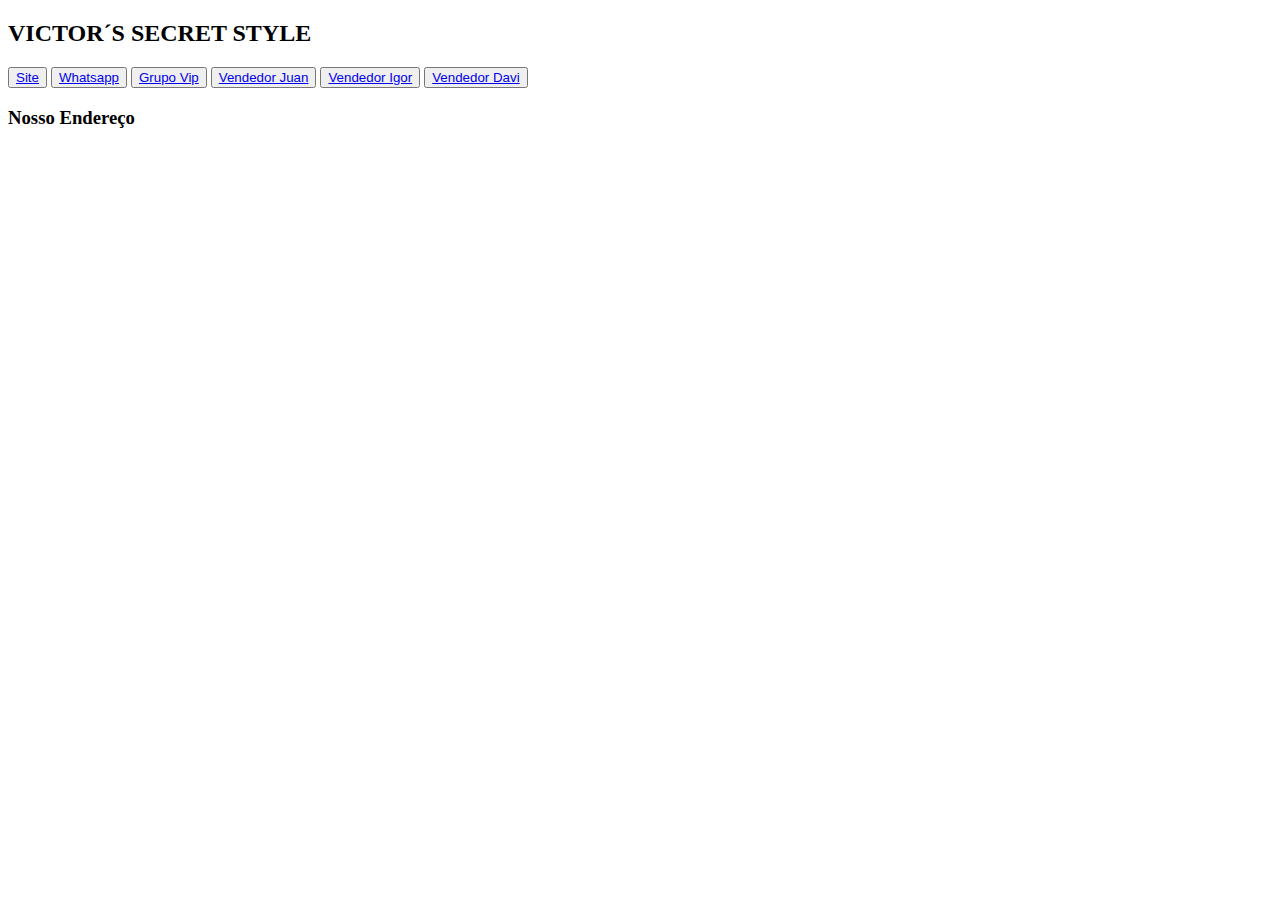
==== index.html @ f0724347 "Add files via upload" ====
<!DOCTYPE html>
<html lang="pt-br">

<head>
    <meta charset="UTF-8">
    <meta name="viewport" content="width=device-width, initial-scale=1.0">
 <link rel="stylesheet" href="style.css">
    <title>Luisa</title>
</head>


<body>

  <div class="logo">   
<h2 > 
   VICTOR´S SECRET STYLE
</h2>


</div> 



    <div class="bt"> 



<button> <a href="#"> Site </a></button>




<button> <a href="htpps://wa.me/5521966933639"> Whatsapp</a></button>



<button> <a href="https://chat.whatsapp.com/Bi6g9fH6BZZ75R66vBazVA"
    > Grupo Vip</a></button>


<button> <a href="#"> Vendedor Juan</a></button>

<button> <a href="#"> Vendedor Igor</a></button>

<button> <a href="#"> Vendedor Davi</a></button>





</div>



<footer class="footer">


    <h3>Nosso Endereço</h3>


    <div class="map-container">


      <iframe
      <iframe src="https://www.google.com/maps/embed?pb=!1m18!1m12!1m3!1d3677.933363964865!2d-43.3780523!3d-22.8049329!2m3!1f0!2f0!3f0!3m2!1i1024!2i768!4f13.1!3m3!1m2!1s0x996468a8d36e07%3A0x58611b6a94ca107c!2sR.%20Dep.%20Rubens%20Paiva%2C%20520%20-%20Eng.%20Belford%2C%20S%C3%A3o%20Jo%C3%A3o%20de%20Meriti%20-%20RJ%2C%2025520-382!5e0!3m2!1ses!2sbr!4v1744217045133!5m2!1ses!2sbr" width="600" height="450" style="border:0;" allowfullscreen="" loading="lazy" referrerpolicy="no-referrer-when-downgrade"></iframe>
      </iframe>
    </div>
  </footer>




















</body>

</html>
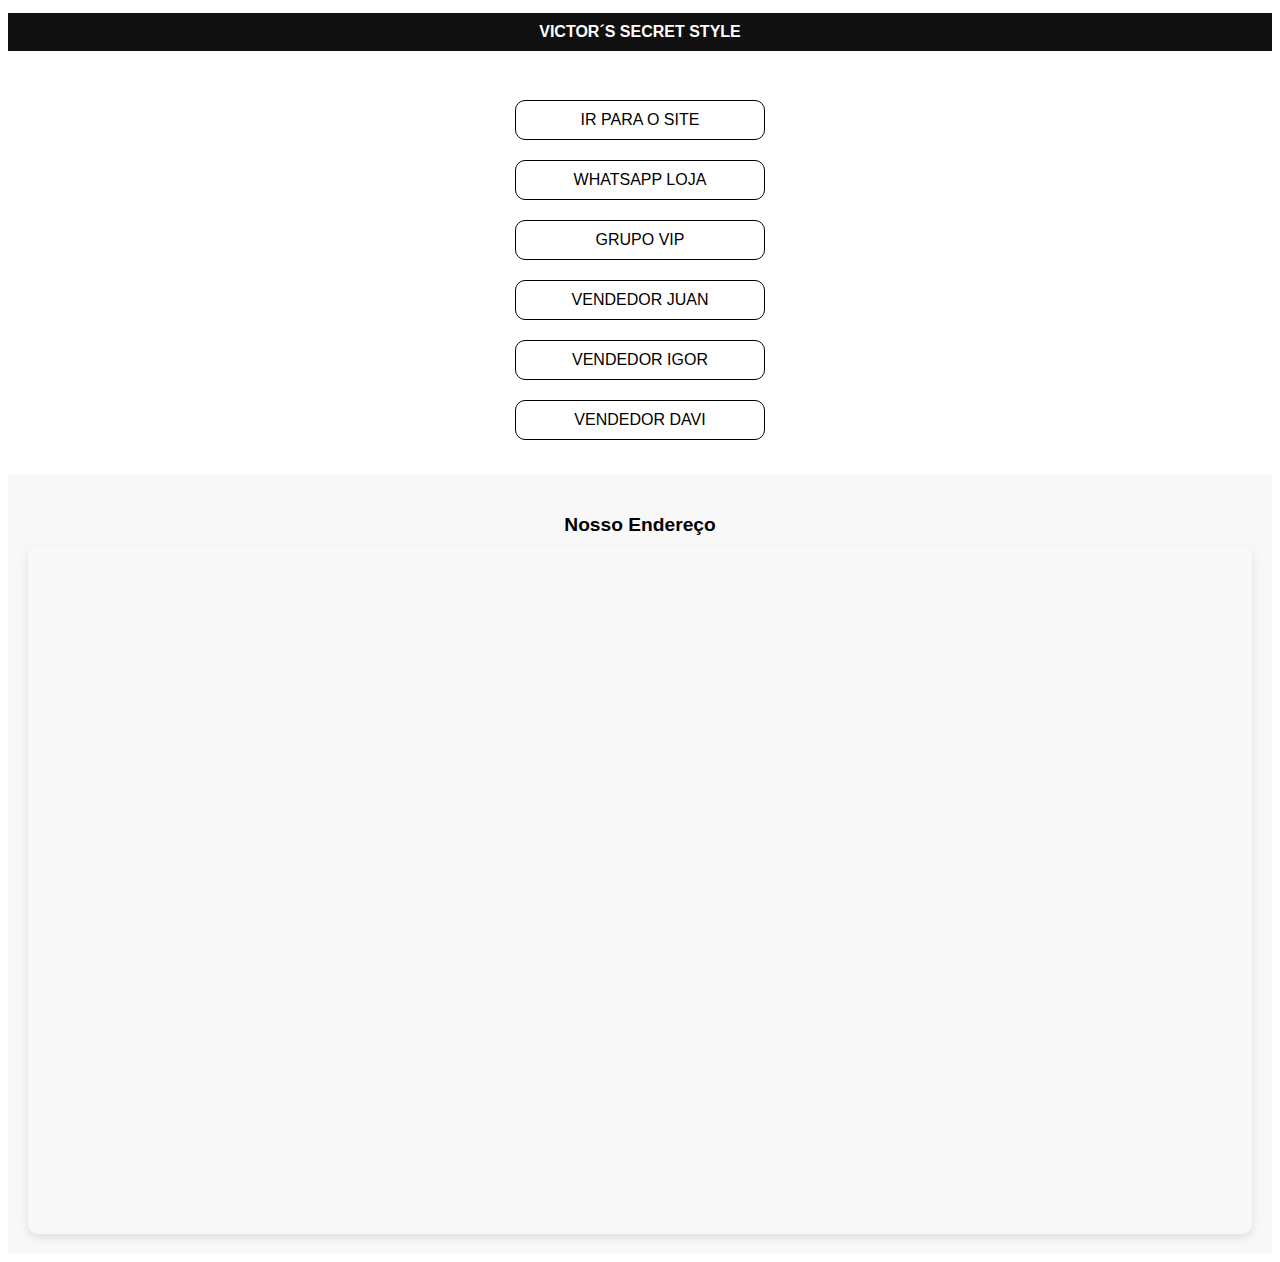
==== commit 5509c932: "Add files via upload" ====
--- a/index.html
+++ b/index.html
@@ -5,7 +5,7 @@
     <meta charset="UTF-8">
     <meta name="viewport" content="width=device-width, initial-scale=1.0">
  <link rel="stylesheet" href="style.css">
-    <title>Luisa</title>
+    <title> grupo de links</title>
 </head>
 
 
@@ -25,24 +25,31 @@
 
 
 
-<button> <a href="#"> Site </a></button>
+
+
+
+        <button onclick="window.location.href='https://seusite.com'">IR PARA O SITE</button>
+
+
+
+        <button onclick="window.location.href='https://seusite.com'"> WHATSAPP LOJA</button>
+
+
+        <button onclick="window.location.href='https://seusite.com'"> GRUPO VIP</button>
+
+
+        <button onclick="window.location.href='https://seusite.com'"> VENDEDOR JUAN</button>
+
+
+        <button onclick="window.location.href='https://seusite.com'">VENDEDOR IGOR</button>
+
+
+        <button onclick="window.location.href='https://seusite.com'"> VENDEDOR DAVI</button>
+        
 
 
 
 
-<button> <a href="htpps://wa.me/5521966933639"> Whatsapp</a></button>
-
-
-
-<button> <a href="https://chat.whatsapp.com/Bi6g9fH6BZZ75R66vBazVA"
-    > Grupo Vip</a></button>
-
-
-<button> <a href="#"> Vendedor Juan</a></button>
-
-<button> <a href="#"> Vendedor Igor</a></button>
-
-<button> <a href="#"> Vendedor Davi</a></button>
 
 
 
--- a/style.css
+++ b/style.css
@@ -0,0 +1,133 @@
+
+
+
+body {
+
+
+  
+}
+
+.bt {
+
+    padding: 15px;
+    justify-content: center;
+    text-align: center;
+}
+
+button {
+
+    display: flex;
+    border: solid 1px;
+    border-radius: 10px;
+    margin: 20px auto;
+    background-color: rgb(255, 255, 255);
+    color: rgb(0, 0, 0);
+    height: 40px;
+    width: 250px;
+    font-family: Arial, Helvetica, sans-serif;
+    font-size: 16px;
+    text-decoration: none;
+    justify-content: center;
+    align-items: center;
+    padding: 10px;
+    cursor: pointer;
+
+}
+
+button:hover {
+
+    background-color: rgb(0, 0, 0);
+    color: rgb(235, 235, 235);
+
+    transition: all 0.10s ease;
+
+}
+
+
+
+
+a {
+
+    text-decoration: none;
+    color: inherit
+}
+
+
+
+
+
+h2 {
+
+    font-size: 16px;
+    font-family: sans-serif;
+  padding: 10px;
+   text-align: center;
+   justify-content: center;
+  
+
+}
+
+
+.logo {
+
+background-color: rgba(0, 0, 0, 0.936);
+color: rgb(255, 255, 255);
+
+
+
+}
+
+h3 {
+
+    font-size: 20px;
+    font-family: Arial, Helvetica, sans-serif;
+}
+
+
+.footer {
+    background-color: #f8f8f8;
+    padding: 20px;
+    text-align: center;
+  }
+  
+  .footer h3 {
+    font-size: 1.2rem;
+    margin-bottom: 10px;
+  }
+  
+  .map-container {
+    position: relative;
+    width: 100%;
+    padding-bottom: 56.25%; /* Proporção 16:9 */
+    height: 0;
+    overflow: hidden;
+    border-radius: 10px;
+    box-shadow: 0 4px 10px rgba(0,0,0,0.1);
+  }
+  
+  .map-container iframe {
+    position: absolute;
+    top: 0;
+    left: 0;
+    width: 100%;
+    height: 100%;
+    border: 0;
+  }
+  
+
+
+  @media (max-width: 480px) {
+    button {
+      width: 90%;
+      font-size: 14px;
+    }
+  
+    h2, h3 {
+      font-size: 16px;
+    }
+  
+    .footer {
+      padding: 10px;
+    }
+  }
+  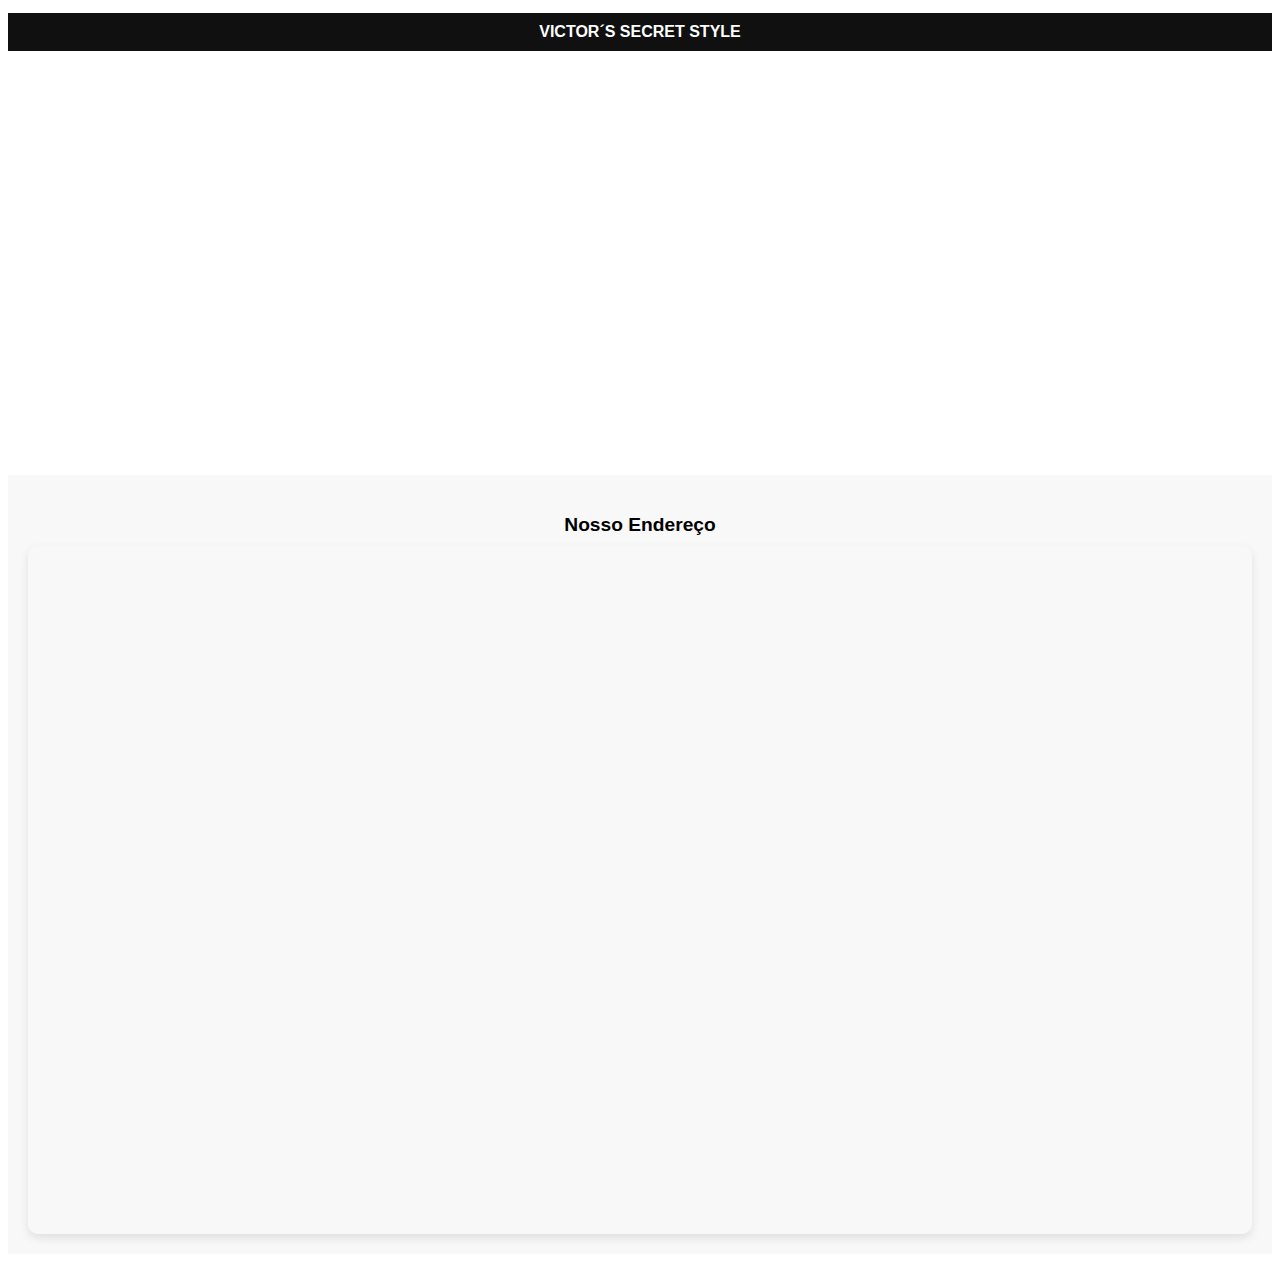
==== commit dcd8b23c: "Add files via upload" ====
--- a/index.html
+++ b/index.html
@@ -28,23 +28,45 @@
 
 
 
-        <button onclick="window.location.href='https://seusite.com'">IR PARA O SITE</button>
+      <a href="pag002.html">     
+
+        <button> IR PARA O SITE</button>
+      </a>
+
+
+      
+      <a href="https://wa.me/5521966933639">     
+
+        <button> WHATSAPP LOJA</button>
+      </a>
+
+
+        
+        <a href="https://chat.whatsapp.com/Bi6g9fH6BZZ75R66vBazVA">     
+
+          <button> GRUPO VIP</button>
+        </a>
 
 
 
-        <button onclick="window.location.href='https://seusite.com'"> WHATSAPP LOJA</button>
+
+        <a href="https://wa.me/5521970566400">     
+
+          <button> VENDEDOR JUAN </button>
+        </a>
 
 
-        <button onclick="window.location.href='https://seusite.com'"> GRUPO VIP</button>
+        <a href="https://wa.me/5521976767586">     
+
+          <button> VENDEDOR IGOR</button>
+        </a>
 
 
-        <button onclick="window.location.href='https://seusite.com'"> VENDEDOR JUAN</button>
+      
+        <a href="https://wa.me/552179782911">     
 
-
-        <button onclick="window.location.href='https://seusite.com'">VENDEDOR IGOR</button>
-
-
-        <button onclick="window.location.href='https://seusite.com'"> VENDEDOR DAVI</button>
+          <button> VENDEDOR DAVI</button>
+        </a>
         
 
 
--- a/style.css
+++ b/style.css
@@ -7,15 +7,29 @@
   
 }
 
+
 .bt {
-
     padding: 15px;
     justify-content: center;
     text-align: center;
-}
-
-button {
-
+  }
+  
+  /* ANIMAÇÃO */
+  @keyframes fadeInUp {
+    from {
+      opacity: 0;
+      transform: translateY(30px);
+    }
+    to {
+      opacity: 1;
+      transform: translateY(30);
+    }
+  }
+  
+  /* BOTÃO COM ANIMAÇÃO */
+  button {
+    animation: fadeInUp 0.8s ease forwards;
+    opacity: 0;
     display: flex;
     border: solid 1px;
     border-radius: 10px;
@@ -31,60 +45,39 @@
     align-items: center;
     padding: 10px;
     cursor: pointer;
-
-}
-
-button:hover {
-
+    transition: all 0.3s ease;
+  }
+  
+  /* HOVER */
+  button:hover {
     background-color: rgb(0, 0, 0);
     color: rgb(235, 235, 235);
-
-    transition: all 0.10s ease;
-
-}
-
-
-
-
-a {
-
+  }
+  
+  a {
     text-decoration: none;
-    color: inherit
-}
-
-
-
-
-
-h2 {
-
+    color: inherit;
+  }
+  
+  h2 {
     font-size: 16px;
     font-family: sans-serif;
-  padding: 10px;
-   text-align: center;
-   justify-content: center;
+    padding: 10px;
+    text-align: center;
+    justify-content: center;
+  }
   
-
-}
-
-
-.logo {
-
-background-color: rgba(0, 0, 0, 0.936);
-color: rgb(255, 255, 255);
-
-
-
-}
-
-h3 {
-
+  .logo {
+    background-color: rgba(0, 0, 0, 0.936);
+    color: rgb(255, 255, 255);
+  }
+  
+  h3 {
     font-size: 20px;
     font-family: Arial, Helvetica, sans-serif;
-}
-
-
-.footer {
+  }
+  
+  .footer {
     background-color: #f8f8f8;
     padding: 20px;
     text-align: center;
@@ -98,11 +91,11 @@
   .map-container {
     position: relative;
     width: 100%;
-    padding-bottom: 56.25%; /* Proporção 16:9 */
+    padding-bottom: 56.25%;
     height: 0;
     overflow: hidden;
     border-radius: 10px;
-    box-shadow: 0 4px 10px rgba(0,0,0,0.1);
+    box-shadow: 0 4px 10px rgba(0, 0, 0, 0.1);
   }
   
   .map-container iframe {
@@ -114,15 +107,15 @@
     border: 0;
   }
   
-
-
+  /* RESPONSIVO */
   @media (max-width: 480px) {
     button {
       width: 90%;
       font-size: 14px;
     }
   
-    h2, h3 {
+    h2,
+    h3 {
       font-size: 16px;
     }
   
